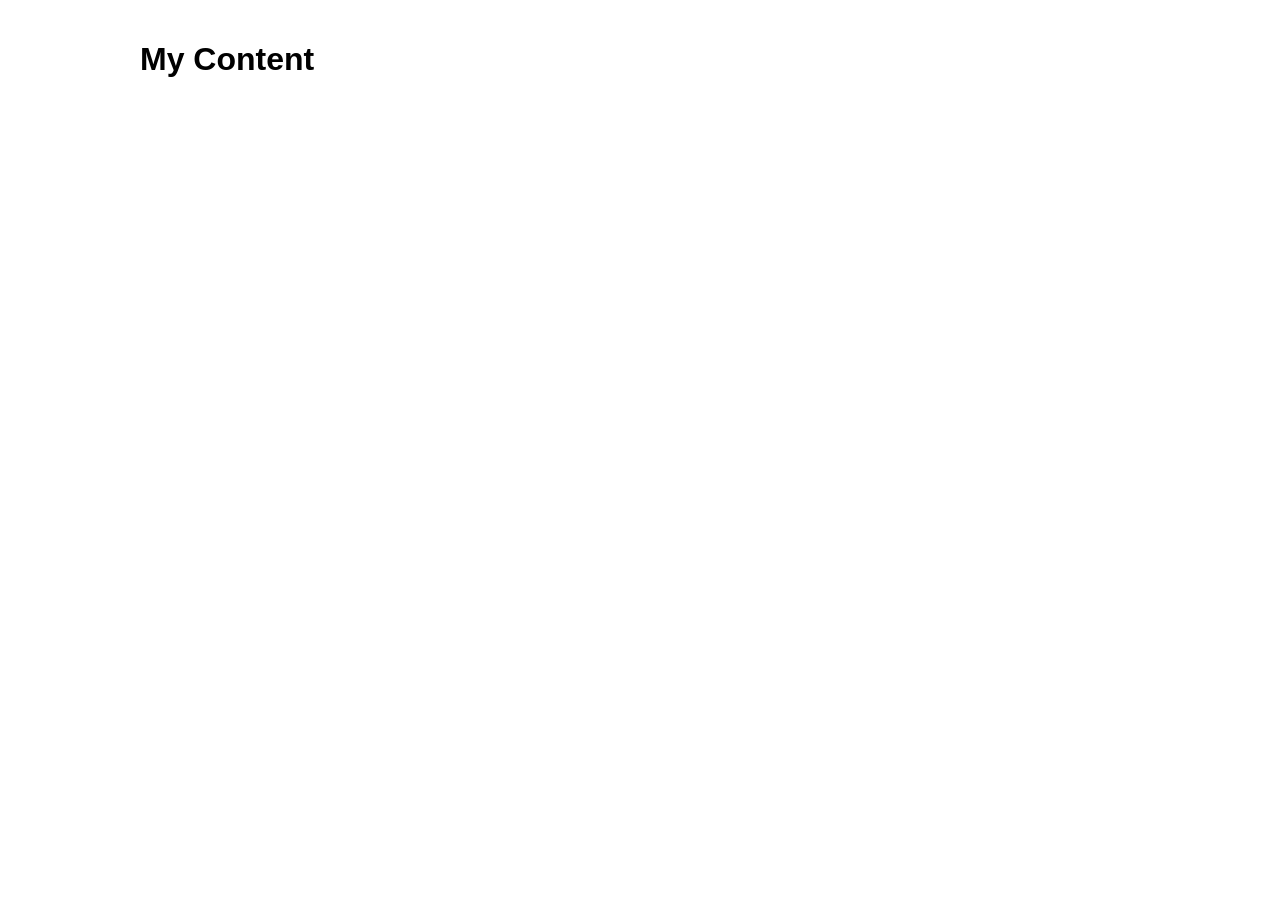
==== detail.html @ 24641f08 "Add files via upload" ====
<!DOCTYPE html>
<html>
<head>
<meta charset="utf-8">
<title>My CMS</title>
<style>
body{
    font-family:Arial;
    max-width:1000px;
    margin:auto;
    padding:20px;
}
.card{
    border:1px solid #ddd;
    border-radius:10px;
    padding:15px;
    margin-bottom:20px;
}
img{
    width:100%;
    border-radius:10px;
}
iframe{
    width:100%;
    height:500px;
}
</style>
</head>
<body>
<h1>My Content</h1>
<div id="app"></div>
<script>
const API = "https://script.google.com/macros/s/AKfycbyhnsI16x9MLhiYHTcUe_Z_-aeC4F1h2KqLdzOHnc6V7dmSTzX7XPIQpnRy0TlR1DTe/exec";
fetch(API)
.then(res => res.json())
.then(data => {
    let html = "";
    data.reverse().forEach(item => {
        html += `<div class="card">`;
        html += `<h2>${item.title}</h2>`;
        html += `<small>${item.date}</small>`;
        if(item.type === "text"){
            html += `
            <p>${item.content}</p>
            `;
        }
        if(item.type === "image"){
            html += `
            <img src="${item.media}">
            <p>${item.content}</p>
            `;
        }
        if(item.type === "video"){
            html += `
            <iframe
            src="${item.media}"
            frameborder="0"
            allowfullscreen>
            </iframe>
            `;
        }
        if(item.type === "link"){
            html += `
            <a href="${item.link}"
            target="_blank">
            Open link
            </a>
            `;
        }
        html += `</div>`;
    });
    document.getElementById("app")
        .innerHTML = html;
});
</script>
</body>
</html>
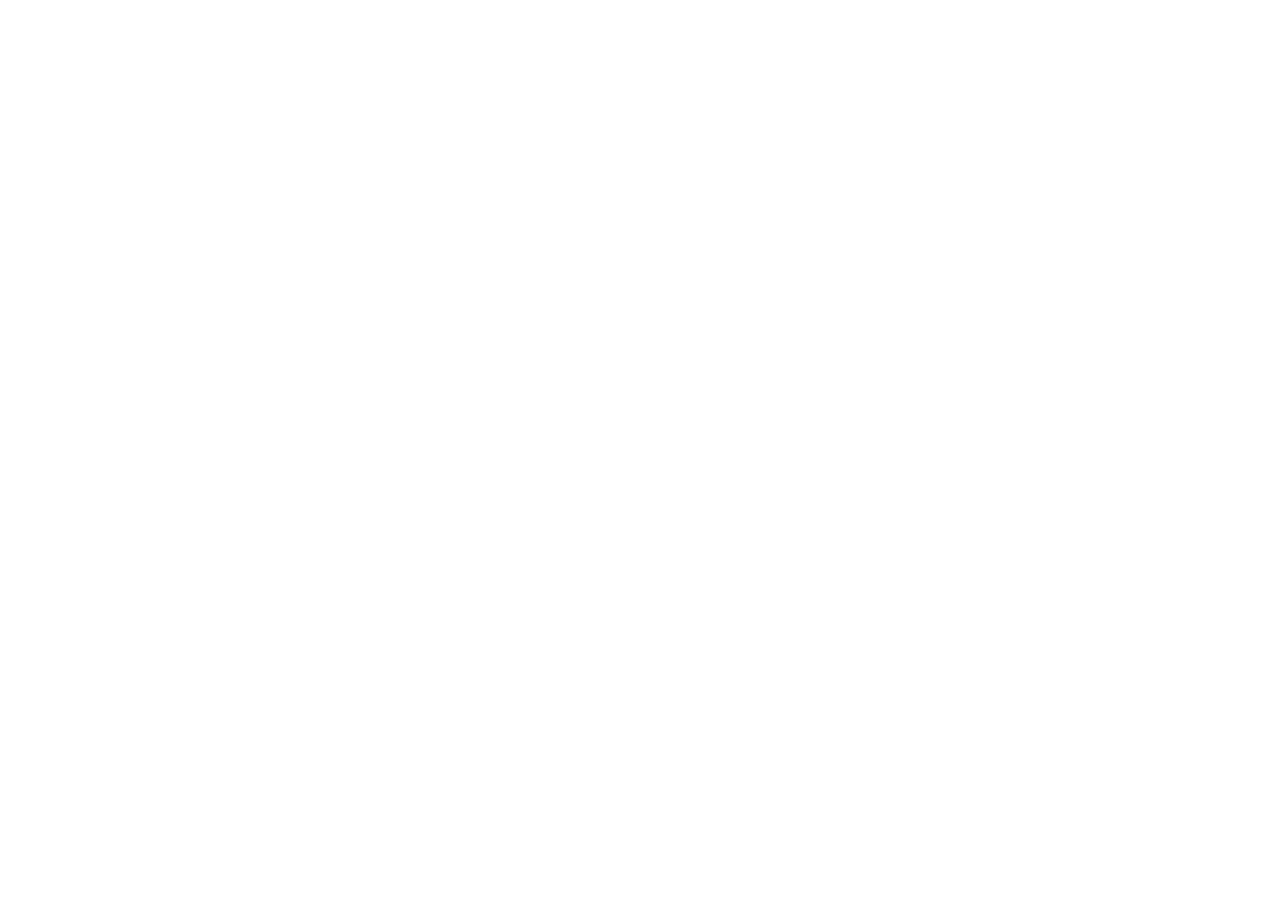
==== commit b3358579: "Update detail.html" ====
--- a/detail.html
+++ b/detail.html
@@ -27,51 +27,24 @@
 </style>
 </head>
 <body>
-<h1>My Content</h1>
 <div id="app"></div>
 <script>
 const API = "https://script.google.com/macros/s/AKfycbyhnsI16x9MLhiYHTcUe_Z_-aeC4F1h2KqLdzOHnc6V7dmSTzX7XPIQpnRy0TlR1DTe/exec";
-fetch(API)
-.then(res => res.json())
-.then(data => {
-    let html = "";
-    data.reverse().forEach(item => {
-        html += `<div class="card">`;
-        html += `<h2>${item.title}</h2>`;
-        html += `<small>${item.date}</small>`;
-        if(item.type === "text"){
-            html += `
-            <p>${item.content}</p>
-            `;
-        }
-        if(item.type === "image"){
-            html += `
-            <img src="${item.media}">
-            <p>${item.content}</p>
-            `;
-        }
-        if(item.type === "video"){
-            html += `
-            <iframe
-            src="${item.media}"
-            frameborder="0"
-            allowfullscreen>
-            </iframe>
-            `;
-        }
-        if(item.type === "link"){
-            html += `
-            <a href="${item.link}"
-            target="_blank">
-            Open link
-            </a>
-            `;
-        }
-        html += `</div>`;
-    });
-    document.getElementById("app")
-        .innerHTML = html;
+fetch(API).then(res => res.json())
+    .then(data => {
+        let html = "";
+        data.reverse().item(id) {
+            html += `<div class="card">`;
+            html += `<h2>${item.title}</h2>`;
+            html += `<small>${item.date}</small>`;
+            html += `<small>${item.summary}</small>`;
+            html += `<small>${item.content}</small>`;
+            html += `<small>${item.media}</small>`;
+            html += `<small>${item.link}</small>`;
+            html += `</div>`;
+        };
+        document.getElementById("app").innerHTML = html;
 });
 </script>
 </body>
-</html>+</html>
